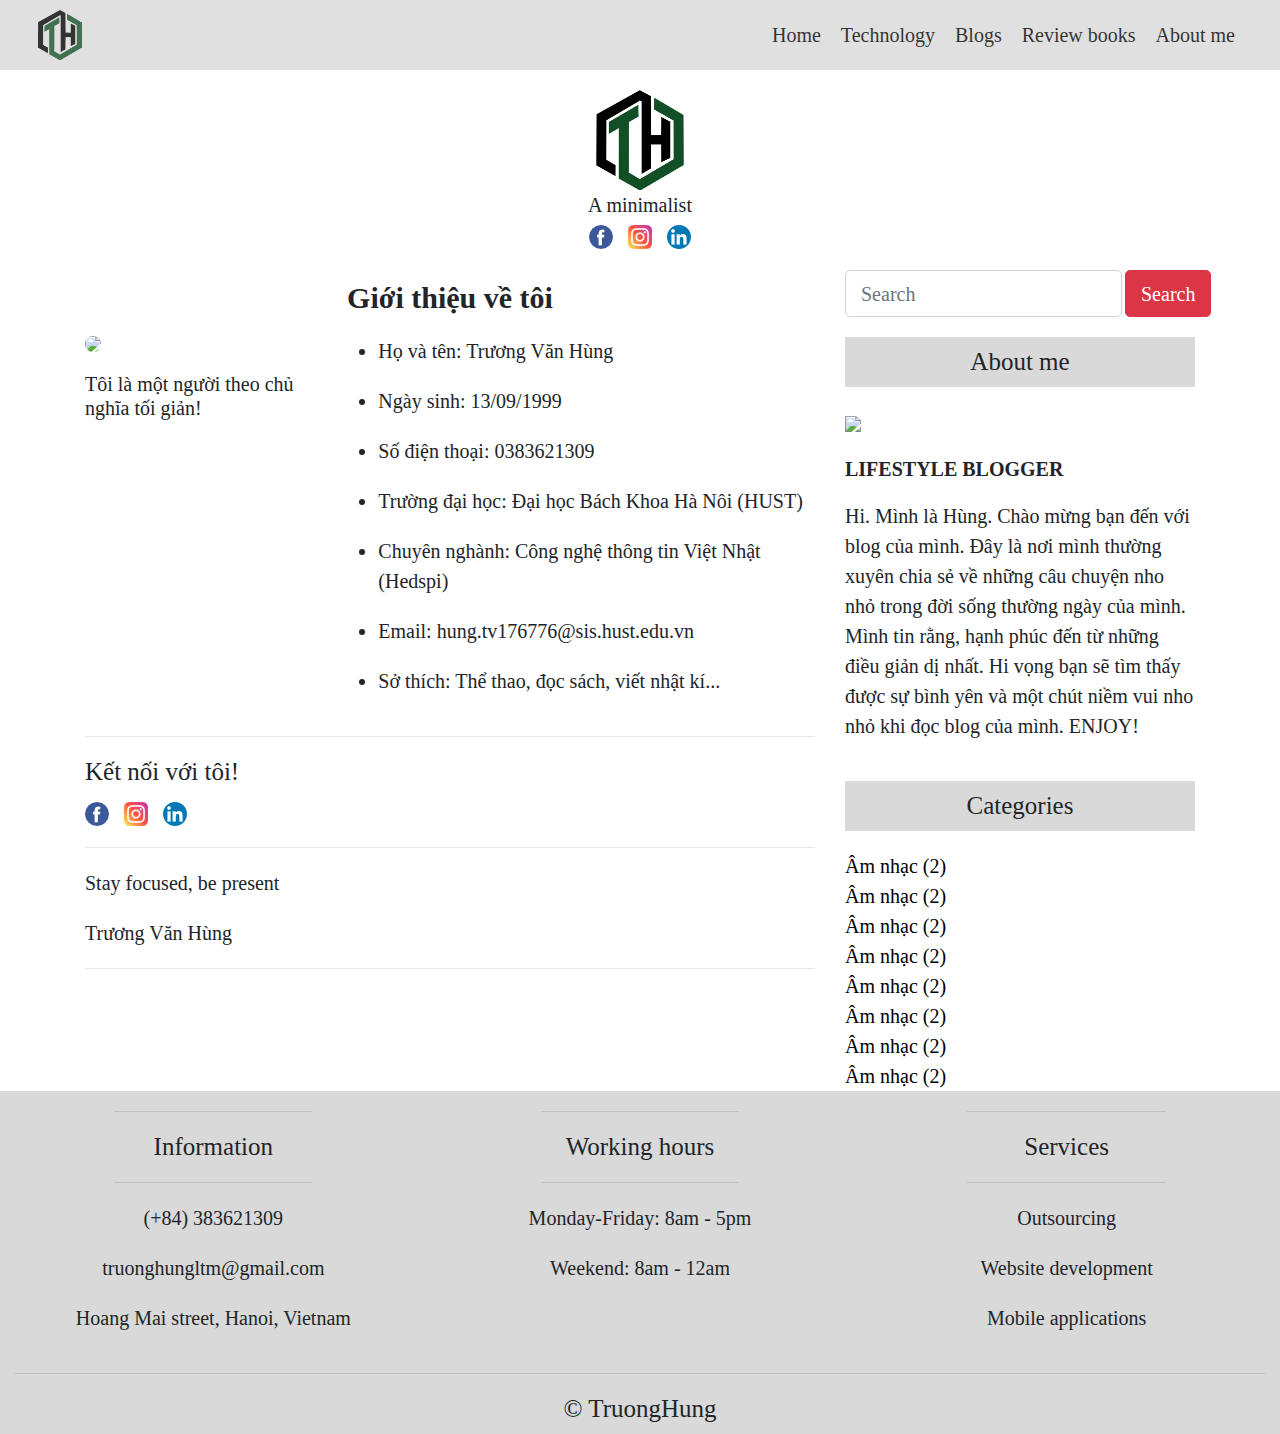
==== about.html @ aac2c46e "Blog ca nhan chua chinh sua" ====
<!DOCTYPE html>
<html>
<head>
	<meta charset="utf-8">
	<meta name="viewport" content="width=device-width, initial-scale=1">
	<title>About me</title>
	<!-- Import Boostrap css, js, font awesome here -->
	<link rel="stylesheet" href="https://maxcdn.bootstrapcdn.com/bootstrap/4.1.3/css/bootstrap.min.css">       
    <link href="https://use.fontawesome.com/releases/v5.0.4/css/all.css" rel="stylesheet">    
    <script src="https://ajax.googleapis.com/ajax/libs/jquery/3.3.1/jquery.min.js">
    </script>
    <script src="https://cdnjs.cloudflare.com/ajax/libs/popper.js/1.14.3/umd/popper.min.js">
    </script>
    <script src="https://maxcdn.bootstrapcdn.com/bootstrap/4.1.3/js/bootstrap.min.js"></script>
    <link href="./css/about.css" rel="stylesheet">
    <link rel="shortcut icon" type="image/png" href="./images/logopersonal2.png">
</head>
<body>
<!-- Navigation -->
<nav class="navbar navbar-expand-md navbar-light bg-light sticky-top">
	<div class="container-fluid">
		<a class="navbar-branch" href="index.html">
			<img src="./images/logopersonal2.png" height="50">
		</a>
		<button class="navbar-toggler" type="button" data-toggle="collapse" 
			data-target="#navbarResponsive">
			<span class="navbar-toggler-icon"></span>
		</button>
		<div class="collapse navbar-collapse" id="navbarResponsive">
			<ul class="navbar-nav ml-auto">
				<li class="nav-item">
					<a class="nav-link active" href="index.html">Home</a>
				</li>
				<li class="nav-item">
					<a class="nav-link" href="technology.html">Technology</a>
				</li>
				<li class="nav-item">
					<a class="nav-link" href="blogs.html">Blogs</a>
				</li>
				<li class="nav-item">
					<a class="nav-link" href="review-book.html">Review books</a>
				</li>
				<li class="nav-item">
					<a class="nav-link" href="about.html">About me</a>
				</li>
			</ul>
		</div>
	</div>
</nav>

<div class="container logopersonal">
	<img src="images/logopersonal2.png" height="100">
	<p>A minimalist</p>
	<a href="https://www.facebook.com/hung.tv99" target="_blank">
		<img src="images/facebookColor.png">
	</a>
	<a href="https://www.instagram.com/tv_hung_" target="_blank">
		<img src="images/instaColor.png">
	</a>
	<a href="#" target="_blank">
		<img src="images/inColor.png">
	</a>
</div>

<div class="container ">
	<div class="row">
		<div class="col-md-8">
			<h4 style="text-align: center; padding: 10px 0px 10px 0px;"><b>Giới thiệu về tôi</b></h4>
			<div class="about-me">
				<div class="row">
					<div class="col-md-4">
						<img src="images/toi.jpg" class="img-fluid">
						<h6>Tôi là một người theo chủ nghĩa tối giản!</h6>
					</div>
					<div class="col-md-8">
						<ul>
							<li>
								<p>Họ và tên: Trương Văn Hùng</p>
							</li>
							<li>
								<p>Ngày sinh: 13/09/1999</p>
							</li>
							<li>
								<p>Số điện thoại: 0383621309</p>
							</li>
							<li>
								<p>Trường đại học: Đại học Bách Khoa Hà Nôi (HUST)</p>
							</li>
							<li>
								<p>Chuyên nghành: Công nghệ thông tin Việt Nhật (Hedspi)</p>
							</li>
							<li>
								<p>Email: hung.tv176776@sis.hust.edu.vn</p>
							</li>
							<li>
								<p>Sở thích: Thể thao, đọc sách, viết nhật kí...</p>
							</li>
						</ul>
					</div>
				</div>
				<hr>
			</div>
			<div class="connect-with-me">
				<h5>Kết nối với tôi!</h5>
				<a href="https://www.facebook.com/hung.tv99" target="_blank">
					<img src="images/facebookColor.png">
				</a>
				<a href="https://www.instagram.com/tv_hung_" target="_blank">
					<img src="images/instaColor.png">
				</a>
				<a href="#" target="_blank">
					<img src="images/inColor.png">
				</a>
				<hr>
			</div>
			<div>
				<p>Stay focused, be present</p>
				<p>Trương Văn Hùng</p>
				<hr>
			</div>
		</div>
		
		<div class="col-md-4">
			<div class="search">
				<div class="inputSearch">
					<form class="form-inline">
					<input type="text" class="form-control" placeholder="Search" >
				</div>
				<div class="btnSearch">
					<button type="button" class="btn btn-danger">Search</button>
				</div>
			</div>
			<div class="about">
				<div class="btnAbout">
					<h5>About me</h5>
				</div>
				<div class="img-introduce">
					<img src="images/toi.jpg" class="img-fluid">
				</div>
				<div class="liftStyle">
					<h6><b>LIFESTYLE BLOGGER</b></h6>
				</div>
				<div class="title-introduce">
					<p>Hi. Mình là Hùng. Chào mừng bạn đến với blog của mình. Đây là nơi mình thường xuyên chia sẻ về những câu chuyện nho nhỏ trong đời sống thường ngày của mình. Mình tin rằng, hạnh phúc đến từ những điều giản dị nhất. Hi vọng bạn sẽ tìm thấy được sự bình yên và một chút niềm vui nho nhỏ khi đọc blog của mình. ENJOY!</p>
				</div>
				
			</div>
			<div class="categories">
				<div class="btn-categories">
					<h5>Categories</h5>
				</div>
				<div class="list-categories">
					<ul>
						<li>
							<a href="#">Âm nhạc (2)</a>
						</li>
						<li>
							<a href="#">Âm nhạc (2)</a>
						</li>
						<li>
							<a href="#">Âm nhạc (2)</a>
						</li>
						<li>
							<a href="#">Âm nhạc (2)</a>
						</li>
						<li>
							<a href="#">Âm nhạc (2)</a>
						</li>
						<li>
							<a href="#">Âm nhạc (2)</a>
						</li>
						<li>
							<a href="#">Âm nhạc (2)</a>
						</li>
						<li>
							<a href="#">Âm nhạc (2)</a>
						</li>
					</ul>
				</div>
				
				
			</div>
		</form>
		</div>
	</div>
</div>


<footer>
	<div class="container-fluid footer">
		<div class="row text-center">
			<div class="col-md-4">
				<hr class="light">
				<h5>Information</h5>
				<hr class="light">
				<p>(+84) 383621309</p>
				<p>truonghungltm@gmail.com</p>
				<p>Hoang Mai street, Hanoi, Vietnam</p>
			</div>
			<div class="col-md-4">				
				<hr class="light">
				<h5>Working hours</h5>
				<hr class="light">
				<p>Monday-Friday: 8am - 5pm</p>
				<p>Weekend: 8am - 12am</p>
			</div>
			<div class="col-md-4">				
				<hr class="light">
				<h5>Services</h5>
				<hr class="light">
				<p>Outsourcing</p>
				<p>Website development</p>
				<p>Mobile applications</p>
			</div>
			<div class="col-12">
				<hr class="light-100">
				<h5>&copy; TruongHung</h5>
			</div>
		</div>
	</div>
</footer>
</body>
</html>
---- css/about.css ----
@import url('https://fonts.google.com/specimen/Dancing+Script');

html, body{
    width: 100%;
    height: 100%;
    font-family: 'Dancing Script';
    font-size: 20px;

}
.container{
    margin: auto;
}
.navbar{
    background-color: #d9d9d9 !important;
    opacity: 0.8;
}
.navbar li a{
    color: #000000 !important;
}
.navbar li a:hover{
    color: #008000 !important;
}

.logopersonal{
    text-align: center;
    padding-top: 20px;
    padding-bottom: 20px;
}
.logopersonal p{
    margin: 0px;
}
.logopersonal a{
    text-decoration: none;
    margin: 0px 5px 0px 5px;
}
.inputSearch{
    width: 80%;
    float: left;
    padding-bottom: 20px;
    padding: 0px;
    margin: 0px;
}
.btnSearch{
    width: 20%;
    float: left;
    padding-bottom: 20px;
    padding: 0px;
    margin: 0px;
}
.btnAbout{
    float: left;
    margin: 20px 0px 20px 0px;
    background-color: #d9d9d9;
    text-align: center;
    width: 100%;
}
.btnAbout h5{
    margin: 10px 0px 10px 0px;
}
.img-introduce, .liftStyle, .title-introduce{
    margin-bottom: 20px;
}

.btn-categories{
    float: left;
    margin: 20px 0px 20px 0px;
    background-color: #d9d9d9;
    text-align: center;
    width: 100%;
}
.btn-categories h5{
    margin: 10px 0px 10px 0px;
}
.list-categories ul{
    padding: 0px;
    margin: 0px;
}
.list-categories ul li{
    list-style: none;
    text-align: left;
}
.list-categories ul li a{
    color: #000000;
}
.list-categories ul li a:hover{
    color: #008000 !important;
}

.about-me h5{
    text-align: center;
}
.about-me img{
    border-radius:50%;
    -moz-border-radius:50%;
    -webkit-border-radius:50%;
    margin-bottom: 20px;
}
.connect-with-me a{
    text-decoration: none;
    margin-right: 10px;
}


.footer{
    height: 60%;
    background-color: #d9d9d9;
}
.light{
    width: 50%;
}

/*media query*/ 
/* thay đổi size chữ theo màn hình */
@media (max-width: 992px){
   
}
@media (max-width: 768px){
    
}
@media (max-width: 576px){
    
}
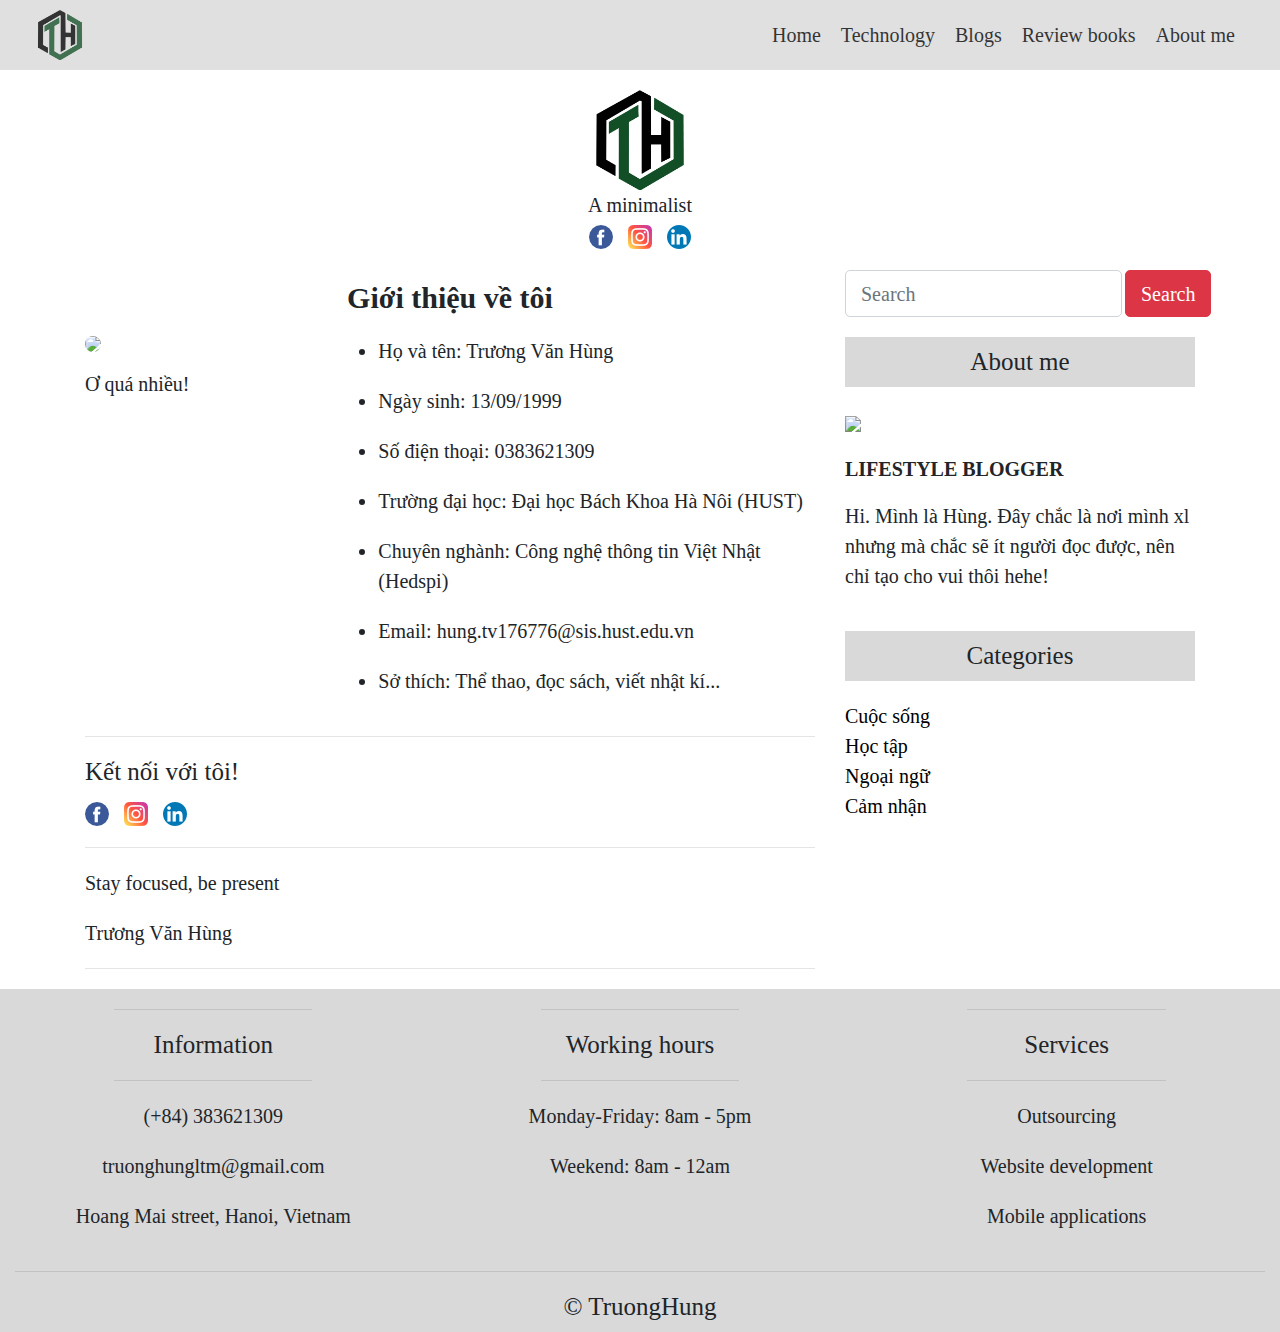
==== commit 2c04574d: "update thong tin" ====
--- a/about.html
+++ b/about.html
@@ -70,7 +70,7 @@
 				<div class="row">
 					<div class="col-md-4">
 						<img src="images/toi.jpg" class="img-fluid">
-						<h6>Tôi là một người theo chủ nghĩa tối giản!</h6>
+						<h6>Ơ quá nhiều!</h6>
 					</div>
 					<div class="col-md-8">
 						<ul>
@@ -141,7 +141,7 @@
 					<h6><b>LIFESTYLE BLOGGER</b></h6>
 				</div>
 				<div class="title-introduce">
-					<p>Hi. Mình là Hùng. Chào mừng bạn đến với blog của mình. Đây là nơi mình thường xuyên chia sẻ về những câu chuyện nho nhỏ trong đời sống thường ngày của mình. Mình tin rằng, hạnh phúc đến từ những điều giản dị nhất. Hi vọng bạn sẽ tìm thấy được sự bình yên và một chút niềm vui nho nhỏ khi đọc blog của mình. ENJOY!</p>
+					<p>Hi. Mình là Hùng. Đây chắc là nơi mình xl nhưng mà chắc sẽ ít người đọc được, nên chỉ tạo cho vui thôi hehe!</p>
 				</div>
 				
 			</div>
@@ -152,28 +152,16 @@
 				<div class="list-categories">
 					<ul>
 						<li>
-							<a href="#">Âm nhạc (2)</a>
-						</li>
-						<li>
-							<a href="#">Âm nhạc (2)</a>
-						</li>
-						<li>
-							<a href="#">Âm nhạc (2)</a>
-						</li>
-						<li>
-							<a href="#">Âm nhạc (2)</a>
-						</li>
-						<li>
-							<a href="#">Âm nhạc (2)</a>
-						</li>
-						<li>
-							<a href="#">Âm nhạc (2)</a>
-						</li>
-						<li>
-							<a href="#">Âm nhạc (2)</a>
-						</li>
-						<li>
-							<a href="#">Âm nhạc (2)</a>
+							<a href="#">Cuộc sống</a>
+						</li>
+						<li>
+							<a href="#">Học tập</a>
+						</li>
+						<li>
+							<a href="#">Ngoại ngữ</a>
+						</li>
+						<li>
+							<a href="#">Cảm nhận</a>
 						</li>
 					</ul>
 				</div>
